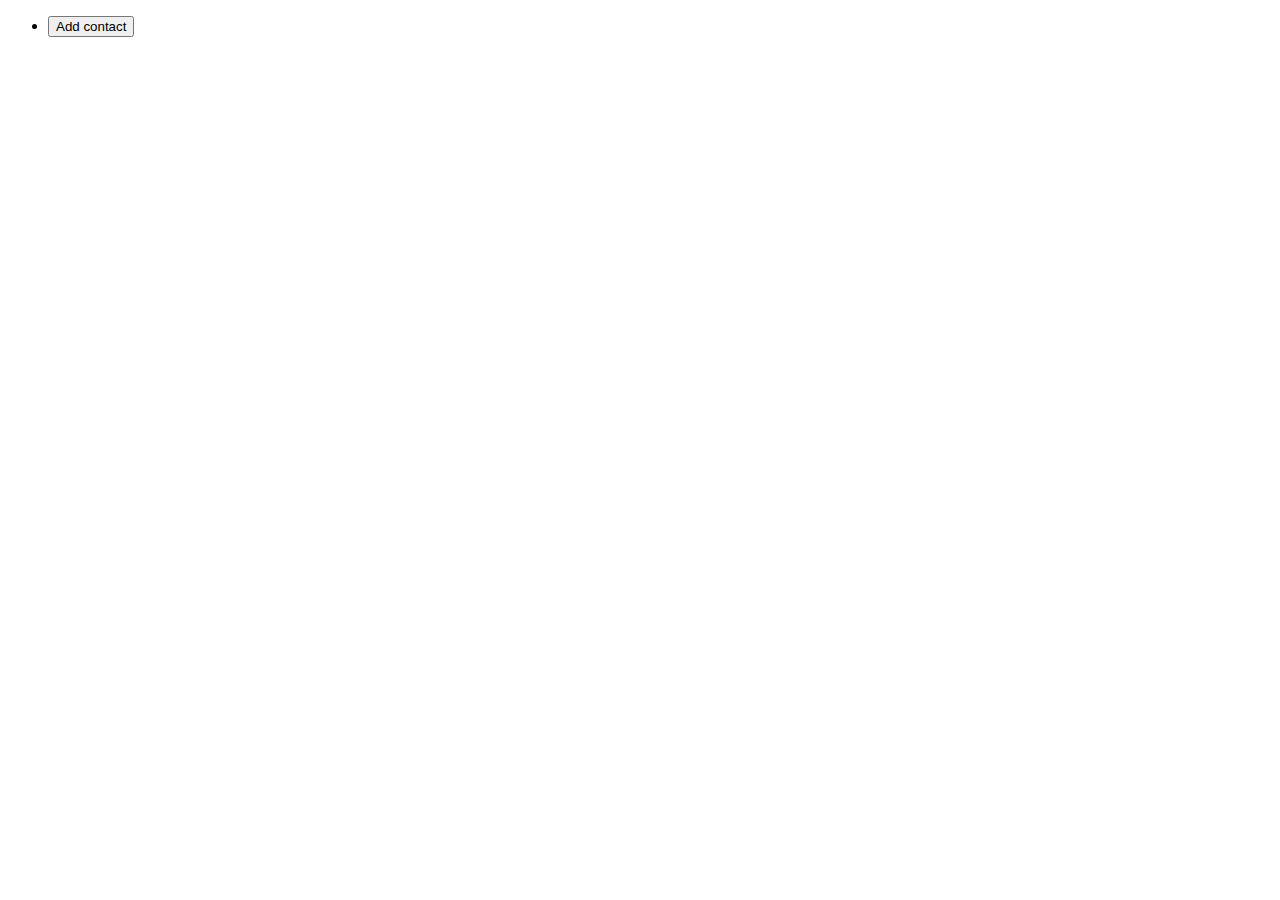
==== app-contact-manager/index.html @ f52649ae "12 Sept" ====
<!DOCTYPE html>
<html lang="en">

<head>
  <meta charset="UTF-8">
  <meta
    http-equiv="X-UA-Compatible"
    content="IE=edge"
  >
  <meta
    name="viewport"
    content="width=device-width, initial-scale=1.0"
  >
  <title>Contact Manager</title>

  <link
    rel="stylesheet"
    href="https://cdn.jsdelivr.net/npm/bootstrap@5.2.0/dist/css/bootstrap.min.css"
    integrity="sha384-gH2yIJqKdNHPEq0n4Mqa/HGKIhSkIHeL5AyhkYV8i59U5AR6csBvApHHNl/vI1Bx"
    crossorigin="anonymous"
  >

  <link
    rel="stylesheet"
    href="css/style.css"
  >
</head>

<body>
  <nav class="py-2 bg-light border-bottom">
    <div class="conatiner d-flex flex-wrap">
      <ul class="nav me-auto">
        <li class="nav-item btn-group">
          <button
            class="btn btn-success"
            title="Add contact"
          >Add contact</button>
        </li>
      </ul>
    </div>
  </nav>

  <script src="app.js"></script>
</body>

</html>
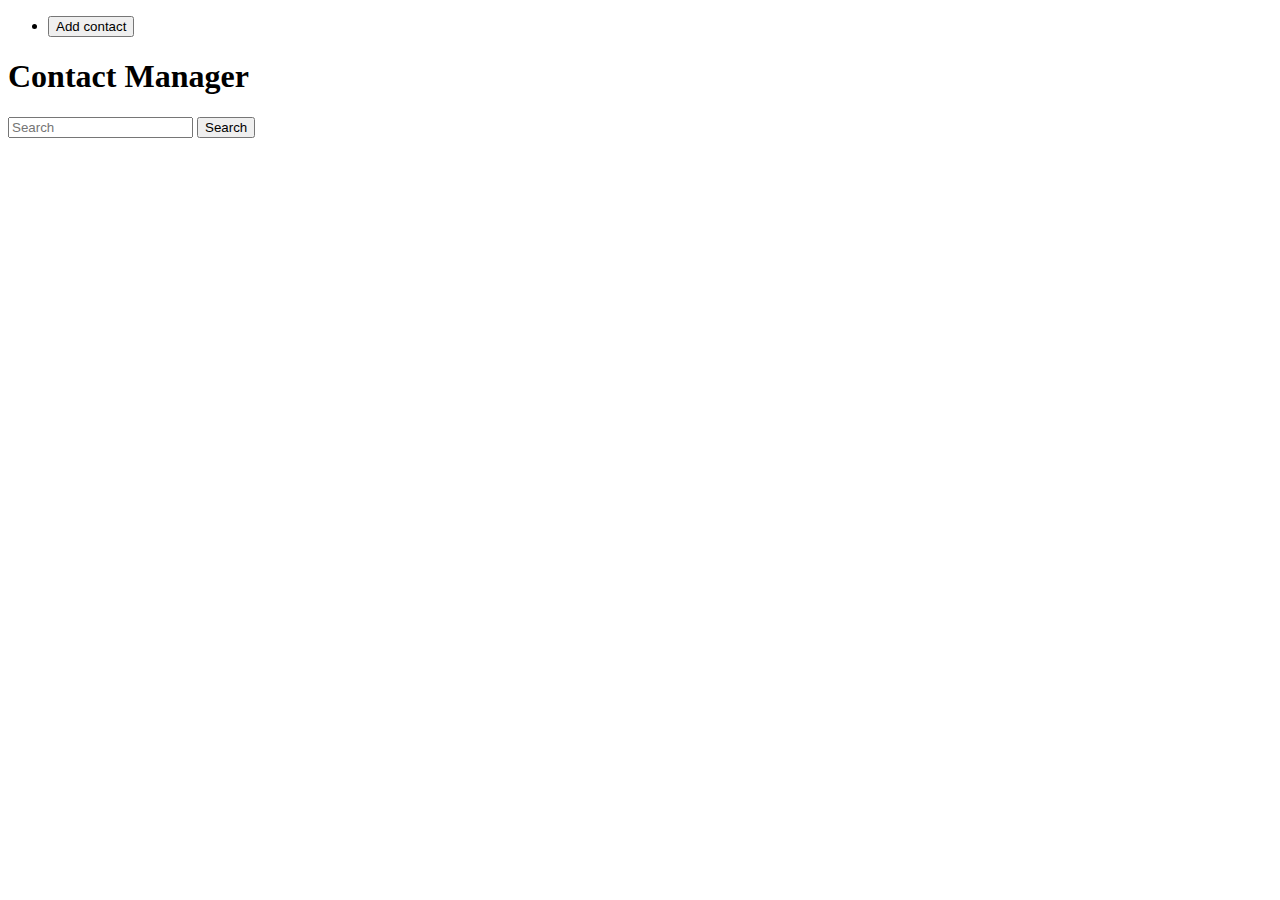
==== commit bbec0345: "14 Septembrie" ====
--- a/app-contact-manager/index.html
+++ b/app-contact-manager/index.html
@@ -28,7 +28,7 @@
 
 <body>
   <nav class="py-2 bg-light border-bottom">
-    <div class="conatiner d-flex flex-wrap">
+    <div class="container d-flex flex-wrap">
       <ul class="nav me-auto">
         <li class="nav-item btn-group">
           <button
@@ -40,7 +40,33 @@
     </div>
   </nav>
 
-  <script src="app.js"></script>
+  <header class="border-bottom py-3 mb-4">
+    <div class="container d-flex justify-content-center flex-wrap ">
+      <h1 class="fs-4 mb-3 mb-lg-0 me-lg-auto text-dark">Contact Manager</h1>
+
+      <form class="d-flex v-75 mb-3 mb-lg-0 search-form">
+        <input
+          type="text"
+          class="form-control"
+          placeholder="Search"
+          name="q"
+        >
+
+        <button class="btn btn primary ms-2">Search</button>
+      </form>
+    </div>
+  </header>
+
+  <main class="container">
+    <div class="mb-4 notification-bar"></div>
+
+    <div class="stage"></div>
+  </main>
+
+  <script
+    src="app.js"
+    type="module"
+  ></script>
 </body>
 
 </html>
